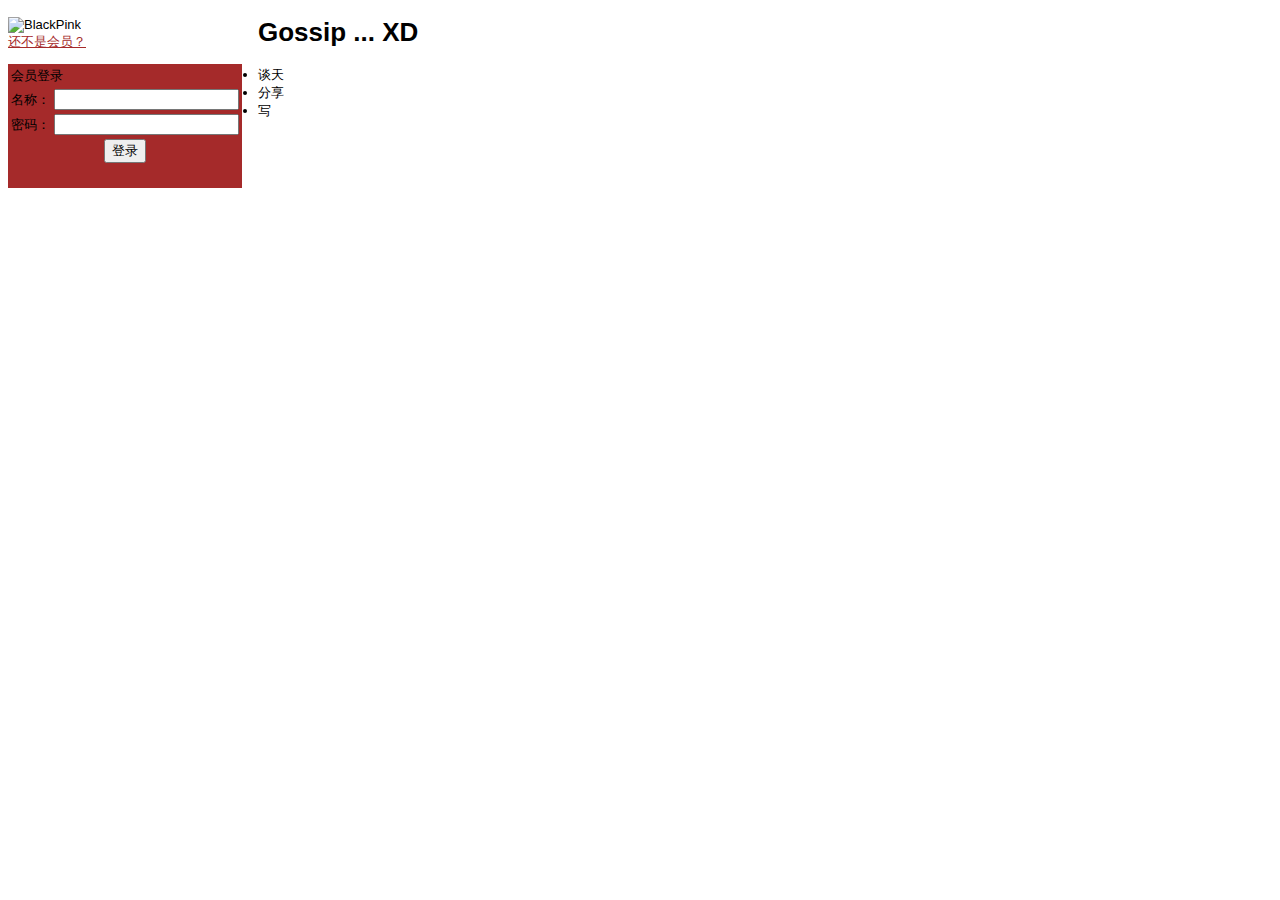
==== web/index.html @ f73205a3 "微博登录注册功能" ====
<!DOCTYPE html>
<html lang="en">
<head>
    <meta http-equiv="Content-Type" content="text/html; charset=UTF-8">
    <title>BlackPink</title>
    <link rel="stylesheet" href="index.css" type="text/css">
</head>
<div id="loginPanel">
    <div>
        <img src="caterpillar.jpg" alt="BlackPink"/>
    </div>
    <a href="register.html">还不是会员？</a>
    <p>
        <form method="post" action="login.do">
        <table bgcolor="#a52a2a">
            <tr>
                <td colspan="2">会员登录</td>
            </tr>
            <tr>
                <td>名称：</td>
                <td><input type="text" name="username"></td>
            </tr>
            <tr>
                <td>密码：</td>
                <td><input type="password" name="password"></td>
            </tr>
            <tr>
                <td colspan="2" align="center"><input type="submit" value="登录"></td>
            </tr>
            <tr>
                <td colspan="2"><a href="forgot.html">忘记密码？</a></td>
            </tr>
        </table>
    </form>
    </div>
    <div>
        <h1>Gossip ... XD</h1>
        <ul>
            <li>谈天
            <li>分享
            <li>写
        </ul>
    </div>
</body>
</html>
---- web/index.css ----
body {
    font-family: Arial, Helvetica, sans-serif;
    font-size: 13px
}

li,td {Arial, Helvetica, sans-serif;
    font-size: 13px
}

hr {
    color: brown;
    width: 300;
    text-align: left
}

a {
    color: brown;
}

#loginPanel {
    width: 250px;
    float :left;
}
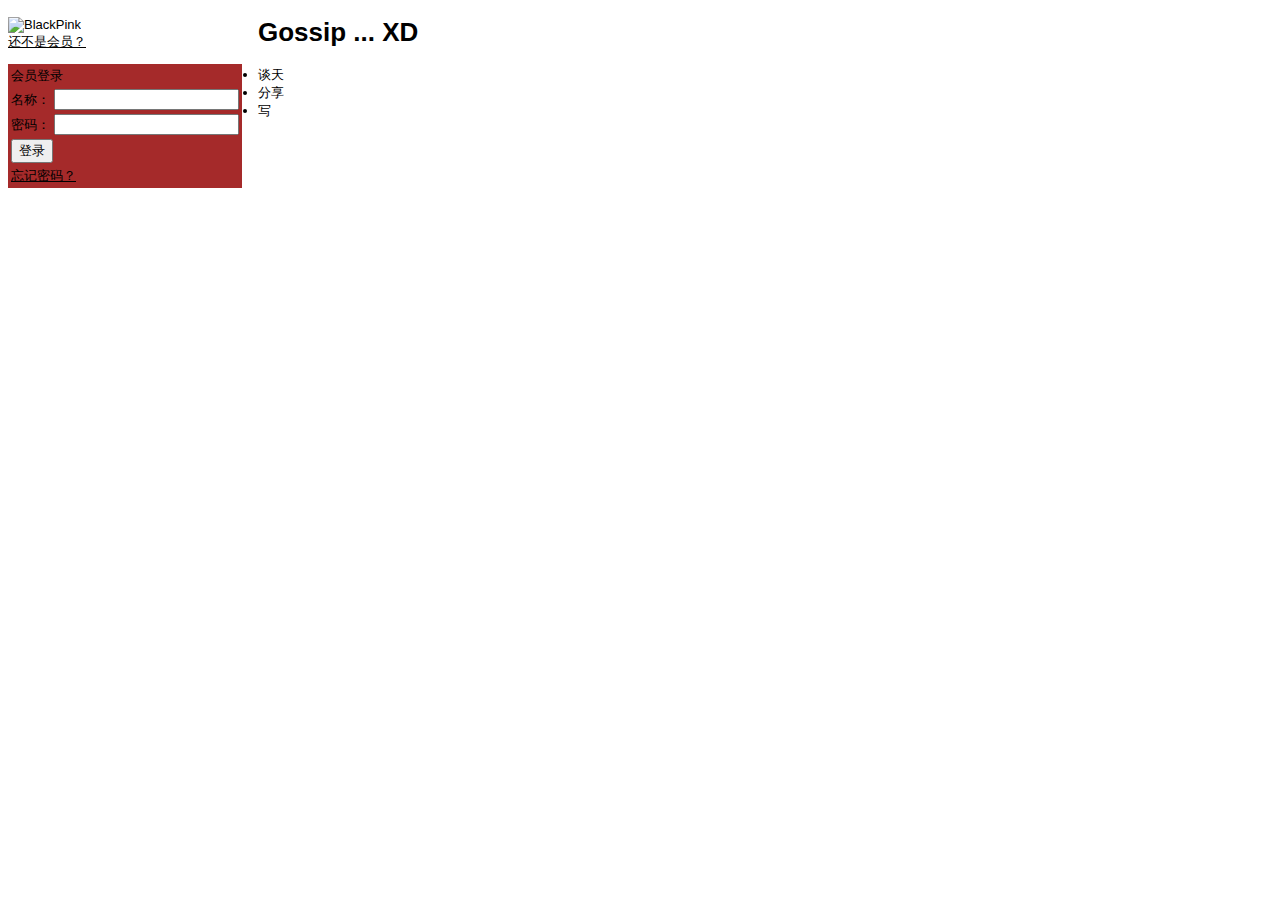
==== commit b18e33fd: "修改一些页面" ====
--- a/web/index.html
+++ b/web/index.html
@@ -25,7 +25,7 @@
                 <td><input type="password" name="password"></td>
             </tr>
             <tr>
-                <td colspan="2" align="center"><input type="submit" value="登录"></td>
+                <td colspan="4" align="left"><input type="submit" value="登录"></td>
             </tr>
             <tr>
                 <td colspan="2"><a href="forgot.html">忘记密码？</a></td>
--- a/web/index.css
+++ b/web/index.css
@@ -3,18 +3,19 @@
     font-size: 13px
 }
 
-li,td {Arial, Helvetica, sans-serif;
+li,td {
+    font-family: Arial, Helvetica, sans-serif;
     font-size: 13px
 }
 
 hr {
     color: brown;
-    width: 300;
+    width: 300px;
     text-align: left
 }
 
 a {
-    color: brown;
+    color: black;
 }
 
 #loginPanel {
